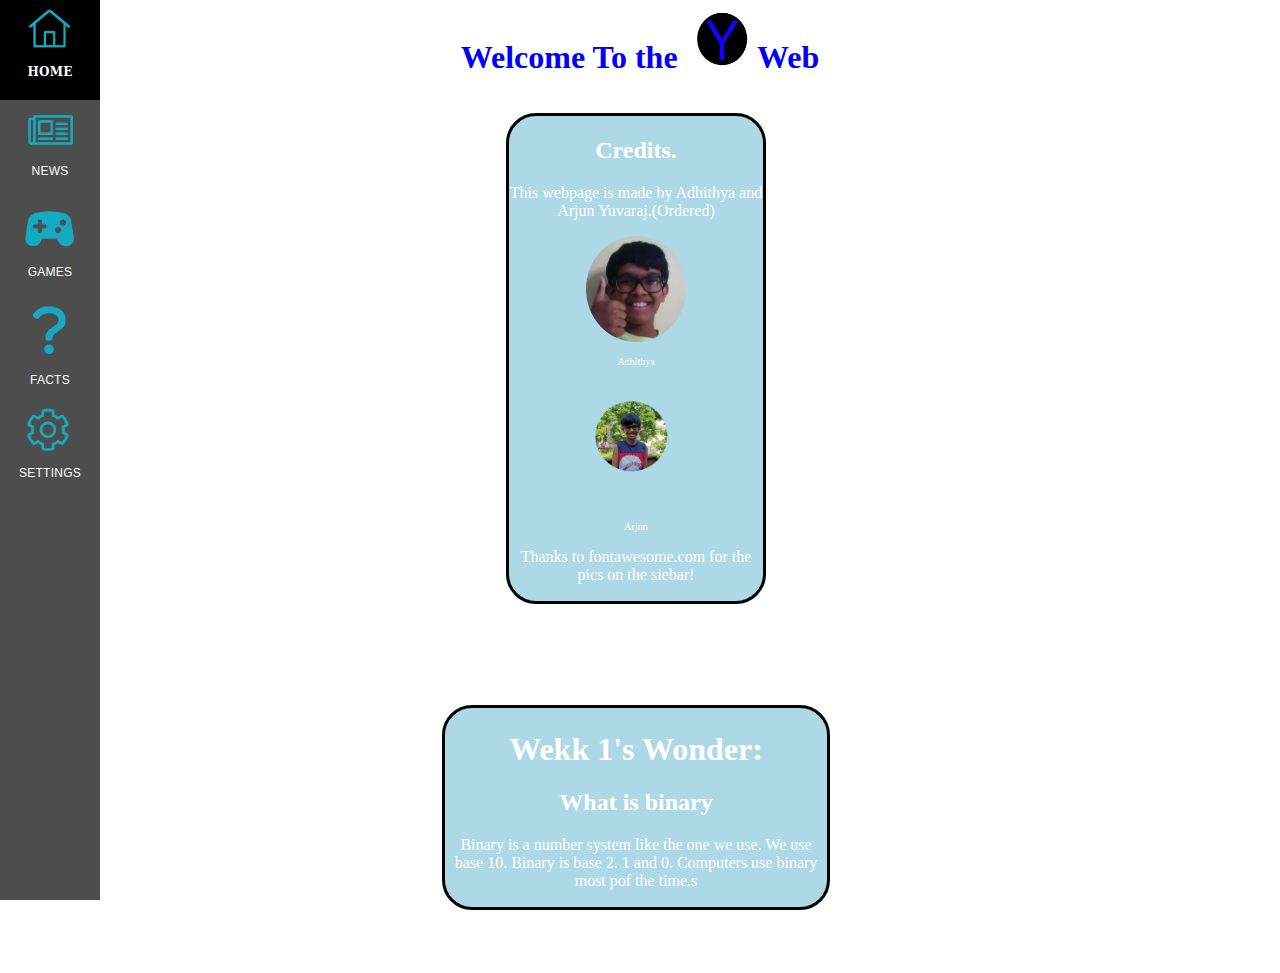
==== html/facts.html @ 28e6f375 "fixing house to Home" ====
<!DOCTYPE html>
<html lang="en">
<head>
    <meta charset="UTF-8">
    <meta http-equiv="X-UA-Compatible" content="IE=edge">
    <meta name="viewport" content="width=device-width, initial-scale=1.0">
    <title>Yuvaraj Company :: FACTS</title>
    <link rel="stylesheet" href="../css/style.css">
    <link rel="stylesheet" href="../css/top-bar.css">

</head>
<body>
    <!-- Top Bar -->
   <div  class = "topBar">
    <button class = "topb">
        <img src = "../images/house.png" class = "icon"/>
        <p>Home</p>
    </button>
    <br/>
    <button class = "topb">
        <img src = "../images/newspaper.png" class = "icon">
        <p>News</p>
    </button>
    <br/>
    <button class = "topb">
        <img src = "../images/game.png" class = "icon">
        <p>Games</p>
    </button>
    <br/>
    <button class = "topb">
        <img src = "../images/question.png" class = "icon">
        <p>Facts</p>
    </button>
    <br/>
    <button class = "topb">
        <img src = "../images/gear.png" class = "icon">
        <p>Settings</p>
    </button>

</div>
    <header>
        <h1 class="welcome">Welcome To the <img src="../images/logo.png" width=64px> Web</h1>
    </header> 
    <aside class="middle">
    <h2>Credits.</h2>
    <p>This webpage is made by Adhithya and Arjun Yuvaraj.(Ordered)</p>
    <img src="../images/adhithya.png" alt="Adhithya Yuvaraj" width="100px" class="pic">
    <p style="font-size:10px;">Adhithya</p>
    <img src="../images/arjun.png" alt="Arjun Yuvaraj" width="100px">
    <p style="font-size:10px;">Arjun</p>
    <p>Thanks to fontawesome.com for the pics on the siebar!</p>
    </aside>
    <main>
        <article class="hm">
            <h1>Wekk 1's Wonder:</h1>
            <h2>What is binary</h2>
            <p>Binary is a number system like the one we use. We use base 10. Binary is base 2.
                1 and 0. Computers use binary most pof the time.s </p>
        </article>
    </main>
</body>
</html>
---- css/style.css ----
.middle{
    border:3px solid black;
    float:right;
    width:20%;
    padding:1px;
    margin:3% 40% 5% 10%;
    text-align:center;
    background-color:lightblue;
    color:white;
    border-radius:30px;
    z-index:1;
}

.hm{
    border:3px solid black;
    float:right;
    width:30%;
    padding:1px;
    margin:3% 35% 5% 5%;
    text-align:center;
    background-color:lightblue;
    color:white;
    border-radius:30px;
    z-index:1;
}
.welcome{
   color:rgb(0, 0, 255); 
   margin:0% 25% 0% 25%;
   width:50%;
   text-align:center; 
}
.pic{
    border-radius: 50%;
}
---- css/top-bar.css ----
.topb:hover{
    font-size:12px;
    font-family:cursive,"Comic Sans MS","serif";
    color:white;
    background:#000000;
    font-weight:bold;
    word-spacing:0.3em;
    letter-spacing:0.02em;
    text-align:center;
    cursor:pointer;
}
.topb{
    font-size:12px;
    border:none;
    width:100px;
    height:100px;
    top:0px;
    left:0px;
    background-color:inherit;
    color:white;
    padding:0px 10px 0px 10px;
    text-transform: uppercase;
    word-spacing:0.3em;
    letter-spacing:0.02em;
    text-align:center;
    transition-property: background-color;
    transition-duration: 750ms;
}

.topBar{
    height:100%;
    position:fixed;
    top:0px;
    left:0px;
    background:#4d4d4d;
    float:left;
}

.advice{
    width:240px;
}
.advice:hover{
    font-size:1px;
}

 input[type=text].search {
    border-radius: 4px;
    color:black;
    width: 130px;
    font-size: 16px;
    border:2px solid white;
    background-color: white;
    background-position: 10px 10px;
    padding: 10px 20px 12px 40px;
    transition: width 0.4s ease-in-out;
 }

 input[type=text]:focus {
    width: 20%;
 }
 .icon{
    width:50px;
    margin:center;
}

.dropdown-content a {
    color: black;
    padding: 12px 16px;
    text-decoration: none;
    display: block;
}

.dropdown-content a:hover {
    background-color: #ddd;
}

.dropdown:hover .dropdown-content {
    display: block;
}

.dropdown:hover .dropbtn {
    background-color: #3e8e41;
}
.dropdown-content {
    display: none;
    position: absolute;
    background-color: #f1f1f1;
    min-width: 160px;
    box-shadow: 0px 8px 16px 0px rgba(0,0,0,0.2);
    z-index: 1;
}
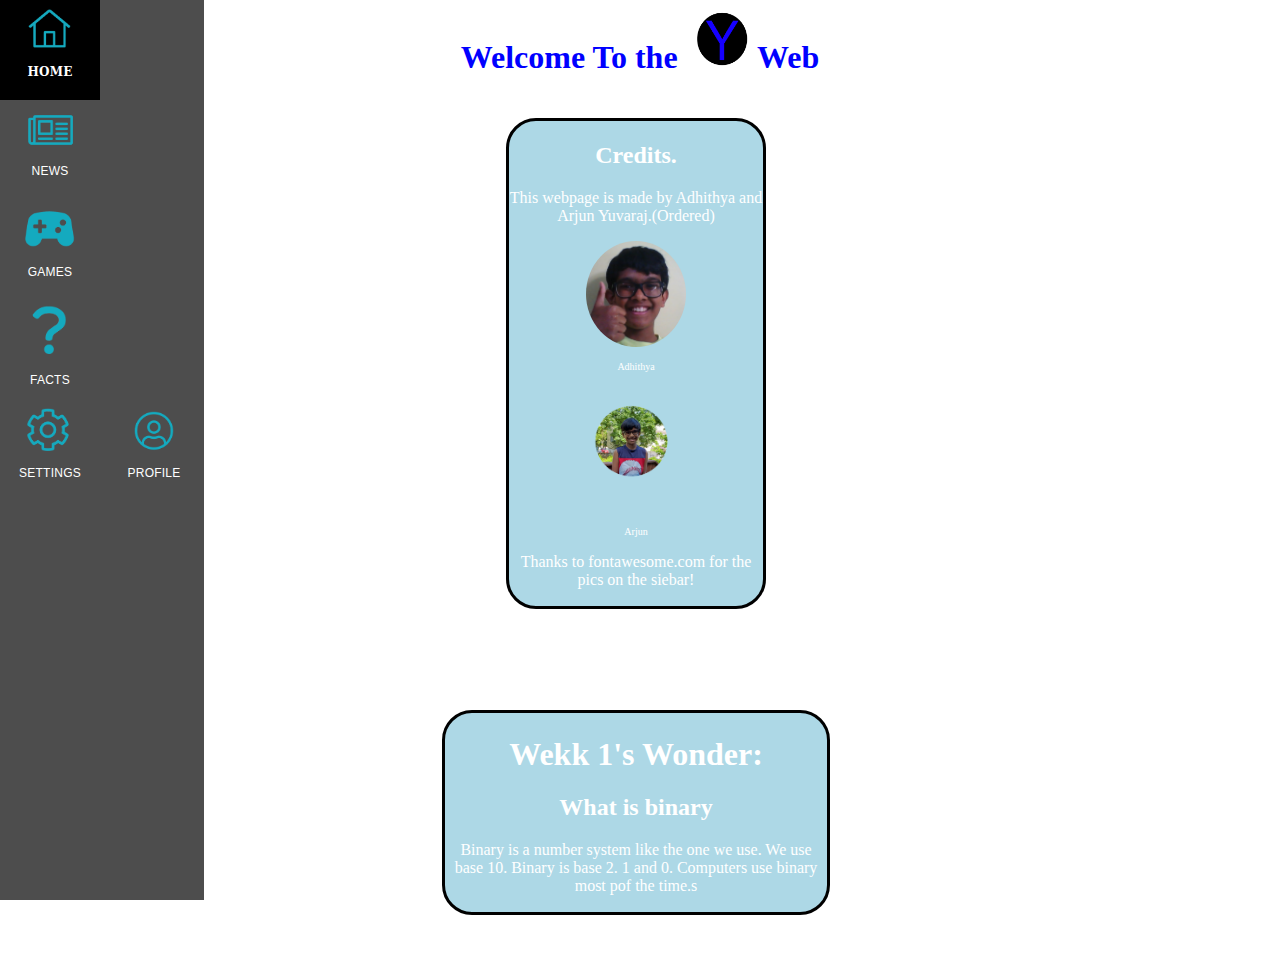
==== commit 6a4c1e20: "dding an imgage for the welcome sign" ====
--- a/html/facts.html
+++ b/html/facts.html
@@ -36,6 +36,10 @@
         <img src = "../images/gear.png" class = "icon">
         <p>Settings</p>
     </button>
+    <button class = "topb">
+        <img src = "../images/profile.png" class = "icon">
+        <p>Profile</p>
+    </button>
 
 </div>
     <header>
--- a/css/style.css
+++ b/css/style.css
@@ -26,7 +26,7 @@
 }
 .welcome{
    color:rgb(0, 0, 255); 
-   margin:0% 25% 0% 25%;
+   margin:0% 25% 5px 25%;
    width:50%;
    text-align:center; 
 }
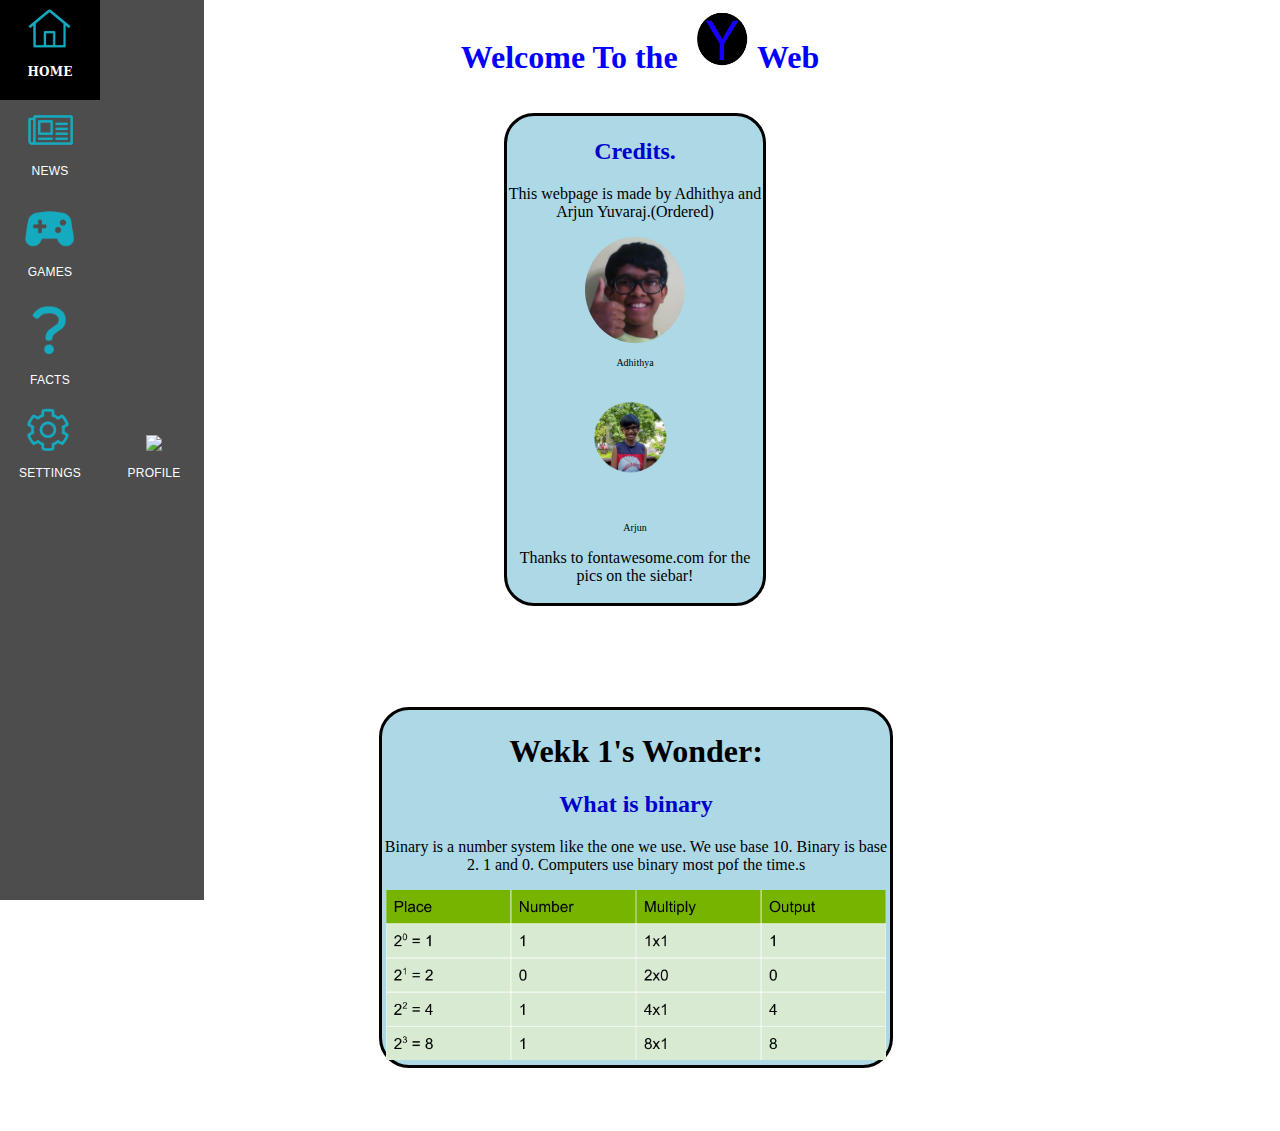
==== commit 7722a655: "adding styles to profile pictures" ====
--- a/html/facts.html
+++ b/html/facts.html
@@ -60,6 +60,7 @@
             <h2>What is binary</h2>
             <p>Binary is a number system like the one we use. We use base 10. Binary is base 2.
                 1 and 0. Computers use binary most pof the time.s </p>
+                <img src = "../images/binary.png" width = "500px">
         </article>
     </main>
 </body>
--- a/css/style.css
+++ b/css/style.css
@@ -3,11 +3,11 @@
     border:3px solid black;
     float:right;
     width:20%;
-    padding:1px;
+    padding:2px;
     margin:3% 40% 5% 10%;
     text-align:center;
     background-color:lightblue;
-    color:white;
+    color:black;
     border-radius:30px;
     z-index:1;
 }
@@ -15,21 +15,46 @@
 .hm{
     border:3px solid black;
     float:right;
-    width:30%;
+    width:40%;
     padding:1px;
-    margin:3% 35% 5% 5%;
+    margin:3% 30% 5% 5%;
     text-align:center;
     background-color:lightblue;
-    color:white;
+    color:black;
     border-radius:30px;
     z-index:1;
 }
 .welcome{
    color:rgb(0, 0, 255); 
-   margin:0% 25% 5px 25%;
-   width:50%;
+   margin:0% 25% 0% 35%;
+   width:30%;
    text-align:center; 
 }
 .pic{
     border-radius: 50%;
 }
+h2,h3{
+    color:mediumblue !important;
+}
+  
+.chip{
+    display: block;
+    margin-left: auto;
+    margin-right: auto;
+}
+.profile{
+    cursor: pointer;
+}
+.profilePicture{
+    border:3px solid black;
+    float:right;
+    width:40%;
+    height:200px;
+    padding:1px;
+    margin:3% 30% 5% 5%;
+    text-align:center;
+    background-color:lightblue;
+    color:black;
+    border-radius:30px;
+    z-index:1;
+}
--- a/css/top-bar.css
+++ b/css/top-bar.css
@@ -25,6 +25,7 @@
     text-align:center;
     transition-property: background-color;
     transition-duration: 750ms;
+    font-family: Helvetica;
 }
 
 .topBar{
@@ -34,13 +35,6 @@
     left:0px;
     background:#4d4d4d;
     float:left;
-}
-
-.advice{
-    width:240px;
-}
-.advice:hover{
-    font-size:1px;
 }
 
  input[type=text].search {
@@ -61,31 +55,4 @@
  .icon{
     width:50px;
     margin:center;
-}
-
-.dropdown-content a {
-    color: black;
-    padding: 12px 16px;
-    text-decoration: none;
-    display: block;
-}
-
-.dropdown-content a:hover {
-    background-color: #ddd;
-}
-
-.dropdown:hover .dropdown-content {
-    display: block;
-}
-
-.dropdown:hover .dropbtn {
-    background-color: #3e8e41;
-}
-.dropdown-content {
-    display: none;
-    position: absolute;
-    background-color: #f1f1f1;
-    min-width: 160px;
-    box-shadow: 0px 8px 16px 0px rgba(0,0,0,0.2);
-    z-index: 1;
 }